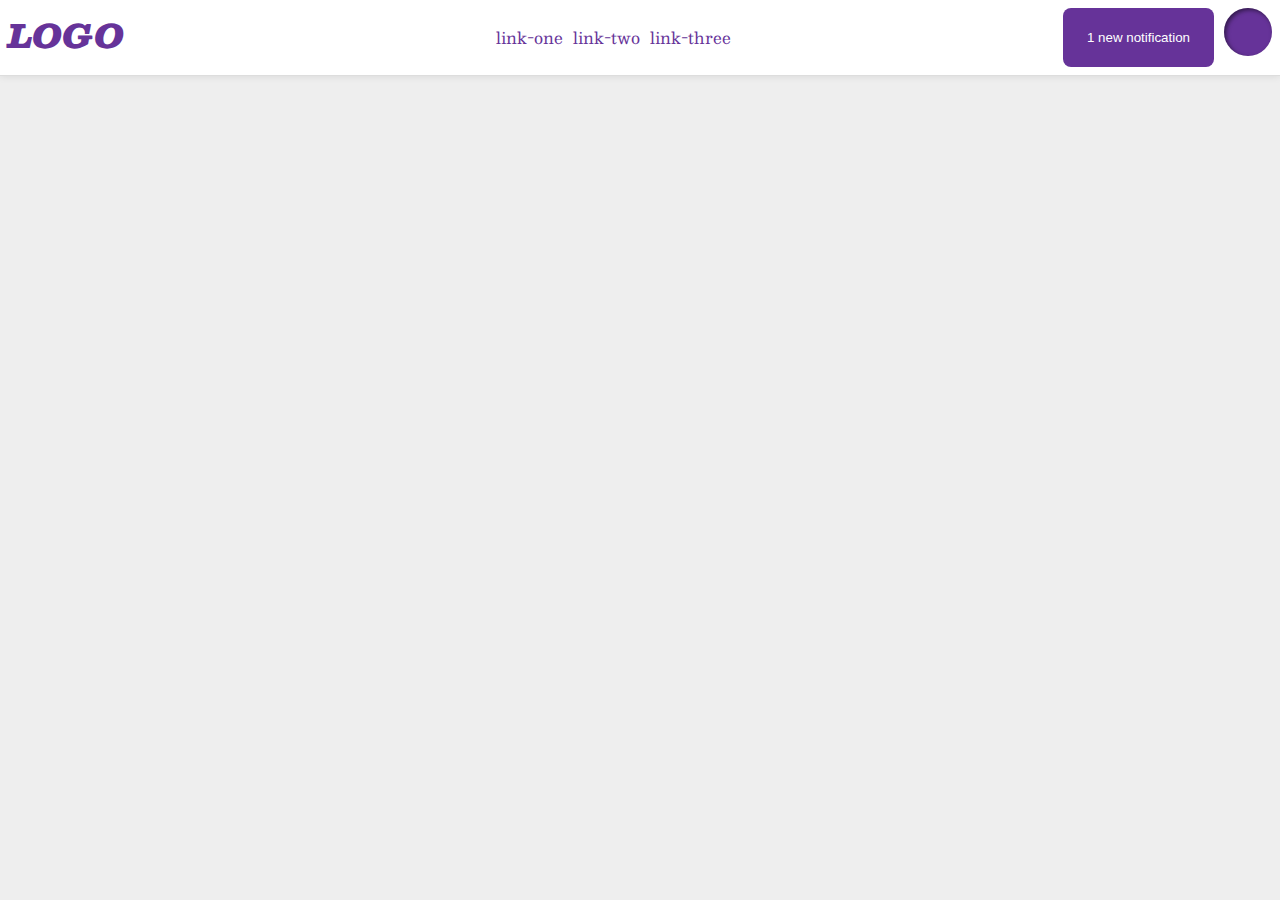
==== flex/03-flex-header-2/index.html @ 2c1de4ea "completed flex-header-2: it's suddenly easy" ====
<!DOCTYPE html>
<html lang="en">
<head>
  <meta charset="UTF-8">
  <meta http-equiv="X-UA-Compatible" content="IE=edge">
  <meta name="viewport" content="width=device-width, initial-scale=1.0">
  <title>Flex Header 2</title>
  <link rel="stylesheet" href="style.css">
</head>
<body>
  <div class="header">

    <div class="logo-container">
      <div class="logo">
        LOGO
      </div>
    </div>

    <ul class="links">
      <li><a href="google.com">link-one</a></li>
      <li><a href="google.com">link-two</a></li>
      <li><a href="google.com">link-three</a></li>
    </ul>

    <div class="notification-container">
      <button class="notifications">
        1 new notification
      </button>
      <div class="profile-image"></div>
    </div>
  </div>
</body>
</html>
---- flex/03-flex-header-2/style.css ----
/* this is some magical font-importing.  
you'll learn about it later. */
@import url('https://fonts.googleapis.com/css2?family=Besley:ital,wght@0,400;1,900&display=swap');

body {
  margin: 0;
  background: #eee;
  font-family: Besley, serif;
}

.header {
  background: white;
  border-bottom: 1px solid #ddd;
  box-shadow: 0 0 8px rgba(0, 0, 0, 0.1);

  display: flex;
  flex-direction: row;
  justify-content: space-between;
  padding: 8px;
}

.profile-image {
  background: rebeccapurple;
  box-shadow: inset 2px 2px 4px rgba(0, 0, 0, 0.5);
  border-radius: 50%;
  width: 48px;
  height: 48px;
}

.logo {
  color: rebeccapurple;
  font-size: 32px;
  font-weight: 900;
  font-style: italic;
}

button {
  border: none;
  border-radius: 8px;
  background: rebeccapurple;
  color: white;
  padding: 8px 24px;
}

a {
  /* this removes the line under our links */
  text-decoration: none;
  color: rebeccapurple;
}

ul {
  list-style-type: none;
}

/* My Solution */
.links {
  display: flex;
  flex-direction: row;
  align-content: center;
  gap: 10px;
}

.notification-container {
  display: flex;
  flex-direction: row;
  justify-content: space-between;
  align-content: flex-end;
  gap: 10px;
}

.logo-container {
  display: flex;
  flex-direction: row;
  justify-content: space-between;
  align-content: flex-start;
}
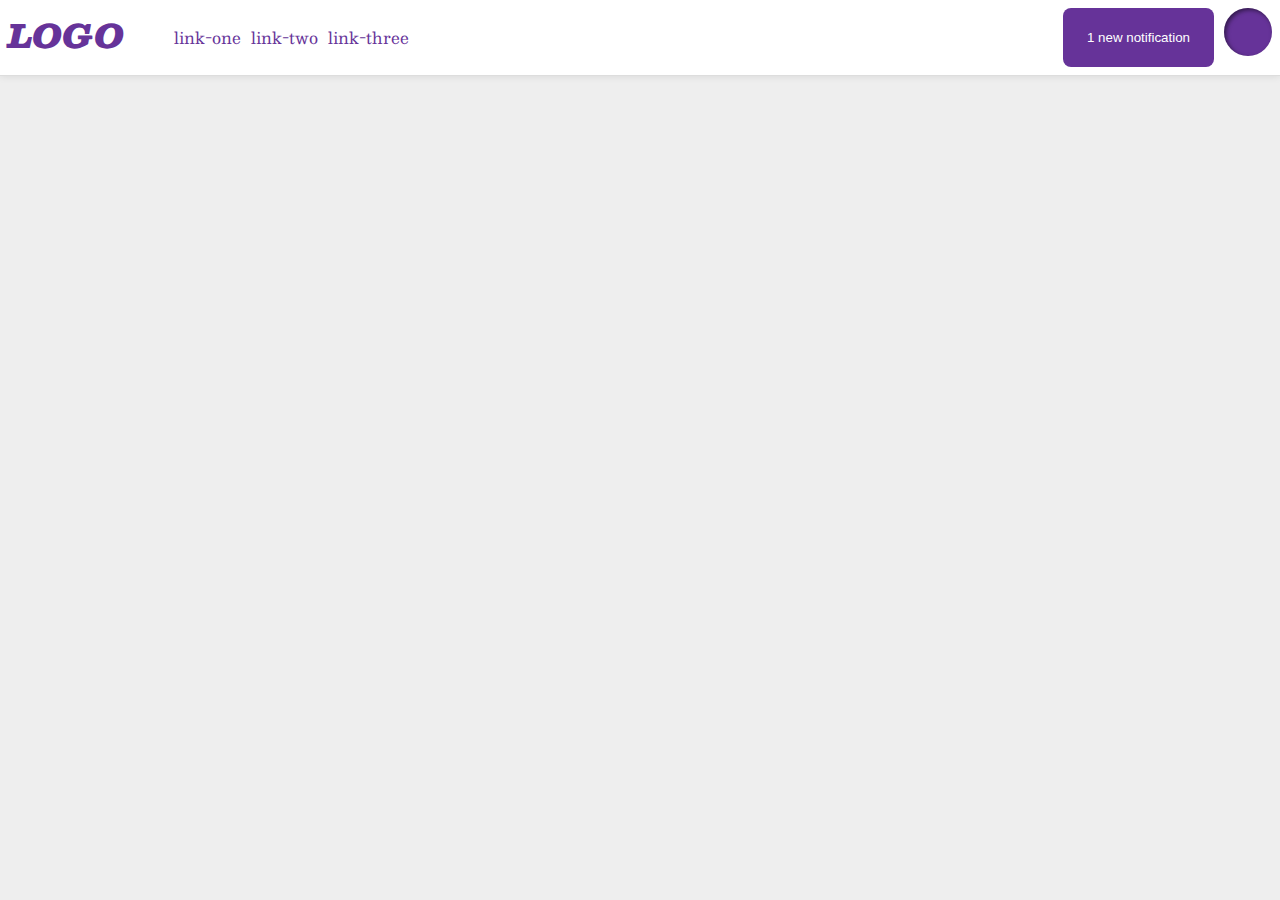
==== commit f8fc1bc4: "completed second flex header" ====
--- a/flex/03-flex-header-2/index.html
+++ b/flex/03-flex-header-2/index.html
@@ -14,13 +14,14 @@
       <div class="logo">
         LOGO
       </div>
+
+      <ul class="links">
+        <li><a href="google.com">link-one</a></li>
+        <li><a href="google.com">link-two</a></li>
+        <li><a href="google.com">link-three</a></li>
+      </ul>
     </div>
 
-    <ul class="links">
-      <li><a href="google.com">link-one</a></li>
-      <li><a href="google.com">link-two</a></li>
-      <li><a href="google.com">link-three</a></li>
-    </ul>
 
     <div class="notification-container">
       <button class="notifications">
--- a/flex/03-flex-header-2/style.css
+++ b/flex/03-flex-header-2/style.css
@@ -12,11 +12,6 @@
   background: white;
   border-bottom: 1px solid #ddd;
   box-shadow: 0 0 8px rgba(0, 0, 0, 0.1);
-
-  display: flex;
-  flex-direction: row;
-  justify-content: space-between;
-  padding: 8px;
 }
 
 .profile-image {
@@ -53,10 +48,17 @@
 }
 
 /* My Solution */
+
+.header {
+  display: flex;
+  flex-direction: row;
+  justify-content: space-between;
+  padding: 8px;
+}
+
 .links {
   display: flex;
   flex-direction: row;
-  align-content: center;
   gap: 10px;
 }
 
@@ -73,4 +75,5 @@
   flex-direction: row;
   justify-content: space-between;
   align-content: flex-start;
+  gap: 10px;
 }
